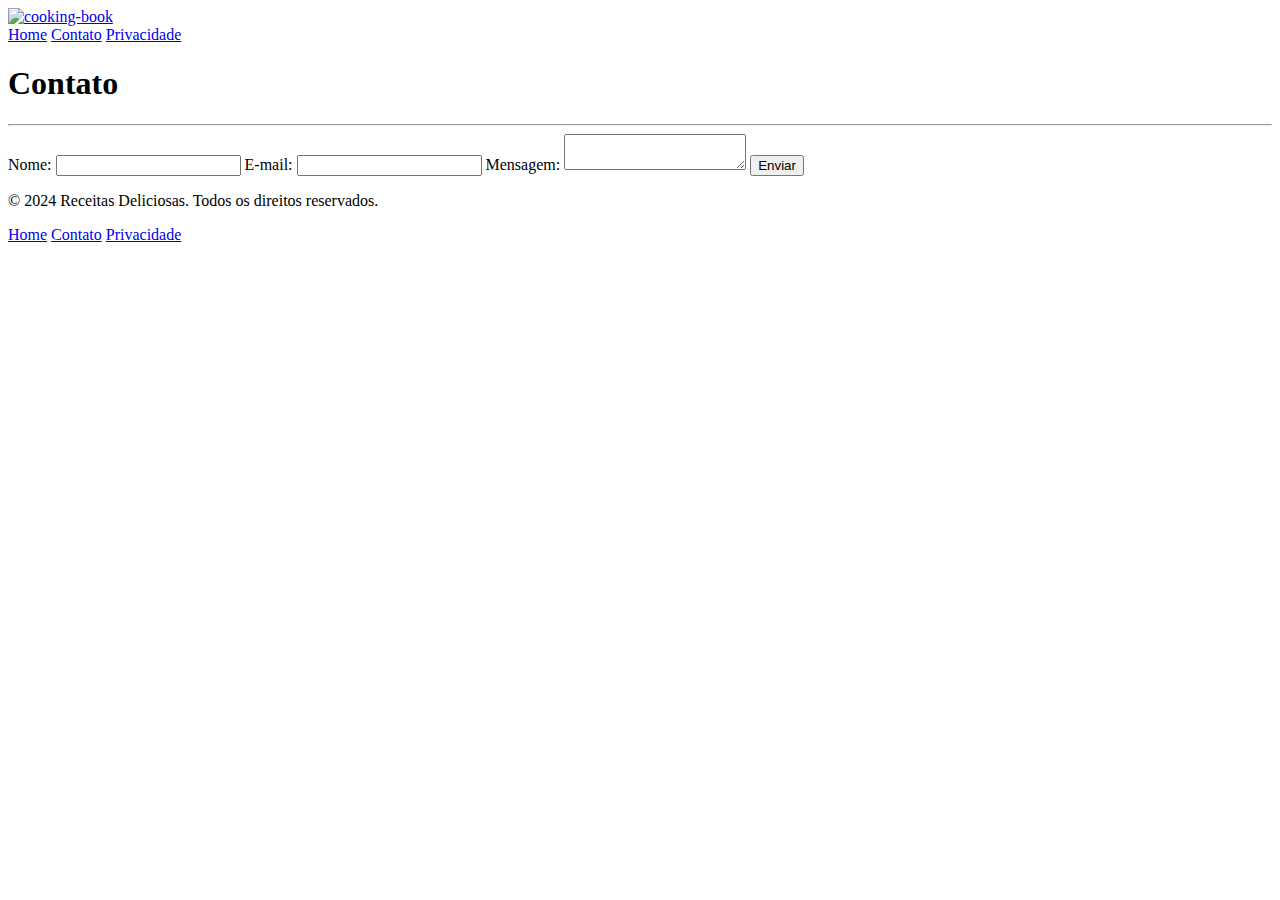
==== src/pages/contact.html @ 4d6c620e "Adiciona páginas de contato e política de privacidade" ====
<!DOCTYPE html>
<html lang="en">
  <head>
    <meta charset="UTF-8" />
    <meta name="viewport" content="width=device-width, initial-scale=1.0" />
    <title>Contato</title>

    <!-- CSS -->
    <link rel="stylesheet" href="/css/style.css" />

    <!-- Importar Fontes do Google Fonts -->
    <link
      rel="stylesheet"
      href="https://fonts.googleapis.com/css2?family=Roboto:wght@400;700&family=Open+Sans:wght@400;700&family=Lato:wght@400;700&family=Merriweather:wght@400;700&family=Dancing+Script&family=Great+Vibes&display=swap"
    />
  </head>
  <body>
    <!-- header -->
    <div id="header">
      <nav>
        <div class="logo">
          <a href="/index.html">
            <img
              src="https://img.icons8.com/arcade/64/cooking-book.png"
              alt="cooking-book"
            />
          </a>
        </div>
        <a href="/index.html">Home</a>
        <a href="/pages/contact.html">Contato</a>
        <a href="/pages/privacy.html">Privacidade</a>
      </nav>
    </div>

    <!-- Seção de Parallax -->
    <!-- content -->
    <div class="content">
      <h1 class="title">Contato</h1>
      <hr class="line" />
      <div class="contact-form">
        <form>
          <label for="name">Nome:</label>
          <input type="text" id="name" name="name" required />

          <label for="email">E-mail:</label>
          <input type="email" id="email" name="email" required />

          <label for="message">Mensagem:</label>
          <textarea id="message" name="message" required></textarea>

          <button type="submit">Enviar</button>
        </form>
      </div>
    </div>

    <!-- footer -->
    <div id="footer">
      <p>&copy; 2024 Receitas Deliciosas. Todos os direitos reservados.</p>
      <nav>
        <a href="/index.html">Home</a>
        <a href="/pages/contact.html">Contato</a>
        <a href="/pages/privacy.html">Privacidade</a>
      </nav>
    </div>

    <!-- JS -->
    <script src="/js/script.js" defer></script>
  </body>
</html>
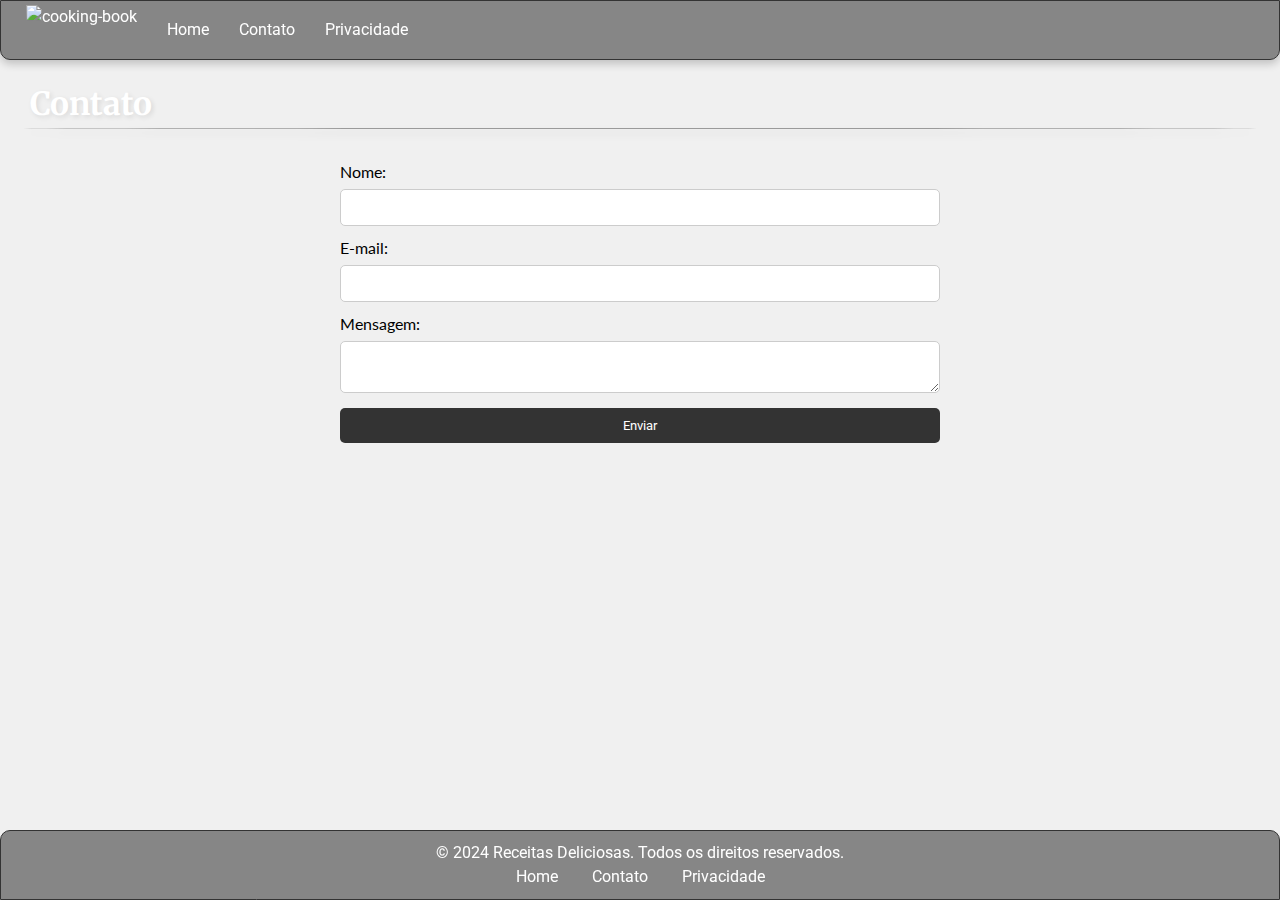
==== commit 3ac6c947: "Corrige caminhos de URLs em arquivos HTML" ====
--- a/src/pages/contact.html
+++ b/src/pages/contact.html
@@ -6,7 +6,7 @@
     <title>Contato</title>
 
     <!-- CSS -->
-    <link rel="stylesheet" href="/css/style.css" />
+    <link rel="stylesheet" href="/src/css/style.css" />
 
     <!-- Importar Fontes do Google Fonts -->
     <link
@@ -19,16 +19,16 @@
     <div id="header">
       <nav>
         <div class="logo">
-          <a href="/index.html">
+          <a href="/src/index.html">
             <img
               src="https://img.icons8.com/arcade/64/cooking-book.png"
               alt="cooking-book"
             />
           </a>
         </div>
-        <a href="/index.html">Home</a>
-        <a href="/pages/contact.html">Contato</a>
-        <a href="/pages/privacy.html">Privacidade</a>
+        <a href="/src/index.html">Home</a>
+        <a href="/src/pages/contact.html">Contato</a>
+        <a href="/src/pages/privacy.html">Privacidade</a>
       </nav>
     </div>
 
@@ -57,13 +57,13 @@
     <div id="footer">
       <p>&copy; 2024 Receitas Deliciosas. Todos os direitos reservados.</p>
       <nav>
-        <a href="/index.html">Home</a>
-        <a href="/pages/contact.html">Contato</a>
-        <a href="/pages/privacy.html">Privacidade</a>
+        <a href="/src/index.html">Home</a>
+        <a href="/src/pages/contact.html">Contato</a>
+        <a href="/src/pages/privacy.html">Privacidade</a>
       </nav>
     </div>
 
     <!-- JS -->
-    <script src="/js/script.js" defer></script>
+    <script src="js/script.js" defer></script>
   </body>
 </html>
--- a/src/css/style.css
+++ b/src/css/style.css
@@ -0,0 +1,329 @@
+/* Reset CSS */
+* {
+  margin: 0;
+  padding: 0;
+  box-sizing: border-box;
+}
+
+html,
+body {
+  width: 100%;
+  height: 100%;
+}
+
+body {
+  line-height: 1.5;
+  font-family: Arial, sans-serif;
+}
+
+img {
+  max-width: 100%;
+  display: block;
+}
+
+ul,
+ol {
+  list-style: none;
+}
+
+a {
+  text-decoration: none;
+  color: inherit;
+}
+
+/* Definindo variáveis de cores e fontes no :root */
+:root {
+  /* Cores */
+  --primary-color: #333;
+  --primary-color-transparent: #3333338e;
+  --secondary-color: #ffffff;
+  --hover-color: #555;
+  --shadow-color: rgba(0, 0, 0, 0.2);
+  --hover-shadow-color: rgba(0, 0, 0, 0.3);
+
+  /* Fontes */
+  --font-roboto: "Roboto", sans-serif;
+  --font-open-sans: "Open Sans", sans-serif;
+  --font-lato: "Lato", sans-serif;
+  --font-merriweather: "Merriweather", serif;
+  --font-dancing-script: "Dancing Script", cursive;
+  --font-great-vibes: "Great Vibes", cursive;
+}
+
+body {
+  font-family: var(--font-roboto);
+  display: flex;
+  flex-direction: column;
+  justify-content: space-between;
+  height: 100vh;
+  margin: 0;
+  background-color: #f0f0f0;
+}
+
+/* header */
+#header {
+  display: flex;
+  justify-content: space-between;
+  align-items: center;
+  height: 60px;
+  width: 100%;
+  padding: 10px 0px 10px 10px;
+  background: var(--primary-color-transparent);
+  border: 1px solid var(--primary-color);
+  border-bottom-left-radius: 10px;
+  border-bottom-right-radius: 10px;
+  box-shadow: 0 4px 8px var(--shadow-color);
+  z-index: 999;
+  position: fixed;
+  top: 0;
+}
+
+#header nav {
+  display: flex;
+  align-items: center;
+}
+
+#header .logo {
+  display: flex;
+  align-items: center;
+}
+
+#header .logo img {
+  height: 50px;
+}
+
+#header nav a {
+  color: var(--secondary-color);
+  margin: 0 10px;
+  padding: 0px 5px;
+  text-decoration: none;
+  border-radius: 5px;
+  transition: transform 0.3s;
+}
+
+#header nav a:hover {
+  border-radius: 0px 5px;
+  background-color: var(--secondary-color);
+  color: var(--primary-color);
+  transform: scale(1.05);
+}
+
+/* Parallax Section */
+.parallax {
+  background-image: url("/images/paralax.jpg");
+  background-attachment: fixed;
+  background-position: center;
+  background-repeat: no-repeat;
+  background-size: cover;
+}
+
+/* content */
+.title {
+  color: var(--secondary-color);
+  margin: 80px 0px 0px 30px;
+  text-shadow: 2px 2px 5px rgba(0, 0, 0, 0.1);
+  font-family: var(--font-merriweather);
+}
+
+.line {
+  margin: 0 20px;
+  border-radius: 50%;
+  box-shadow: 0 4px 8px rgba(0, 0, 0, 0.1);
+}
+
+.recipe-cards {
+  display: flex;
+  flex-wrap: wrap;
+  justify-content: center;
+  margin: 50px 0px;
+  padding: 30px 0px 50px 0px;
+}
+
+.card {
+  background: var(--secondary-color);
+  border-radius: 8px;
+  box-shadow: 0 0 10px var(--shadow-color);
+  margin: 0px 20px 40px 20px;
+  overflow: hidden;
+  width: 300px;
+  transition: transform 0.3s;
+}
+
+.card:hover {
+  border-radius: 0px 5px;
+  transform: scale(1.05);
+  box-shadow: 0 4px 8px var(--hover-shadow-color);
+}
+
+.card img {
+  width: 100%;
+  height: 300px;
+  object-fit: cover;
+}
+
+.card-content {
+  padding: 15px;
+  text-align: center;
+  font-family: var(--font-open-sans);
+}
+
+.card h3 {
+  margin: 0;
+  color: var(--primary-color);
+  font-family: var(--font-merriweather);
+}
+
+/* page recipes */
+/* content */
+#content {
+  margin: 50px;
+  padding-top: 0px;
+  padding-bottom: 80px;
+  text-align: start;
+  font-family: var(--font-open-sans);
+}
+
+#content h1 {
+  color: var(--secondary-color);
+  font-family: var(--font-merriweather);
+}
+
+#content h2 {
+  color: var(--secondary-color);
+  padding-left: 20px;
+  background-color: var(--primary-color-transparent);
+  border: 1px solid var(--primary-color);
+}
+
+#content h2:hover {
+  border-radius: 0px 5px;
+  background-color: var(--secondary-color);
+  color: var(--primary-color);
+}
+
+#content img {
+  width: 80%;
+  max-width: 500px;
+  border-radius: 8px;
+  box-shadow: 0 4px 8px var(--shadow-color);
+  margin: 50px 0;
+  margin-left: 50px;
+  transition: transform 0.3s;
+}
+
+#content img:hover {
+  transform: scale(1.1);
+}
+
+#content ul,
+#content ol {
+  text-align: left;
+  display: inline-block;
+  margin: 0 auto;
+  padding: 10px;
+  padding-left: 50px;
+  font-family: var(--font-open-sans);
+  color: var(--secondary-color);
+}
+
+#content p {
+  color: var(--secondary-color);
+  line-height: 1.6;
+  padding-left: 50px;
+}
+
+/* footer */
+#footer {
+  margin-top: auto;
+  padding: 10px;
+  background: var(--primary-color-transparent);
+  color: var(--secondary-color);
+  text-align: center;
+  border: 1px solid var(--primary-color);
+  border-top-left-radius: 10px;
+  border-top-right-radius: 10px;
+  width: 100%;
+  position: fixed;
+  bottom: 0;
+}
+
+#footer nav a {
+  color: var(--secondary-color);
+  margin: 0 10px;
+  padding: 0px 5px;
+  text-decoration: none;
+  border-radius: 5px;
+  display: inline-block;
+  transition: transform 0.3s;
+}
+
+#footer nav a:hover {
+  border-radius: 0px 5px;
+  background-color: var(--secondary-color);
+  color: var(--primary-color);
+  transform: scale(1.05);
+}
+
+/* page contact */
+.contact-form {
+  display: flex;
+  flex-direction: column;
+  align-items: center;
+  padding: 20px;
+  font-family: var(--font-lato);
+}
+
+.contact-form form {
+  display: flex;
+  flex-direction: column;
+  width: 100%;
+  max-width: 600px;
+}
+
+.contact-form label {
+  margin-top: 10px;
+}
+
+.contact-form input,
+.contact-form textarea {
+  padding: 10px;
+  margin-top: 5px;
+  border: 1px solid #ccc;
+  border-radius: 5px;
+}
+
+.contact-form button {
+  margin-top: 15px;
+  padding: 10px;
+  background-color: var(--primary-color);
+  color: var(--secondary-color);
+  border: none;
+  border-radius: 5px;
+  cursor: pointer;
+  font-family: var(--font-roboto);
+}
+
+.contact-form button:hover {
+  background-color: var(--hover-color);
+}
+
+/* page privacy */
+.privacy-content {
+  padding: 20px;
+  text-align: left;
+  max-width: 800px;
+  margin: auto;
+  font-family: var(--font-open-sans);
+}
+
+.privacy-content h2 {
+  margin-top: 20px;
+  color: var(--primary-color);
+  font-family: var(--font-merriweather);
+}
+
+.privacy-content p {
+  margin-top: 10px;
+  color: #666;
+  line-height: 1.6;
+}
